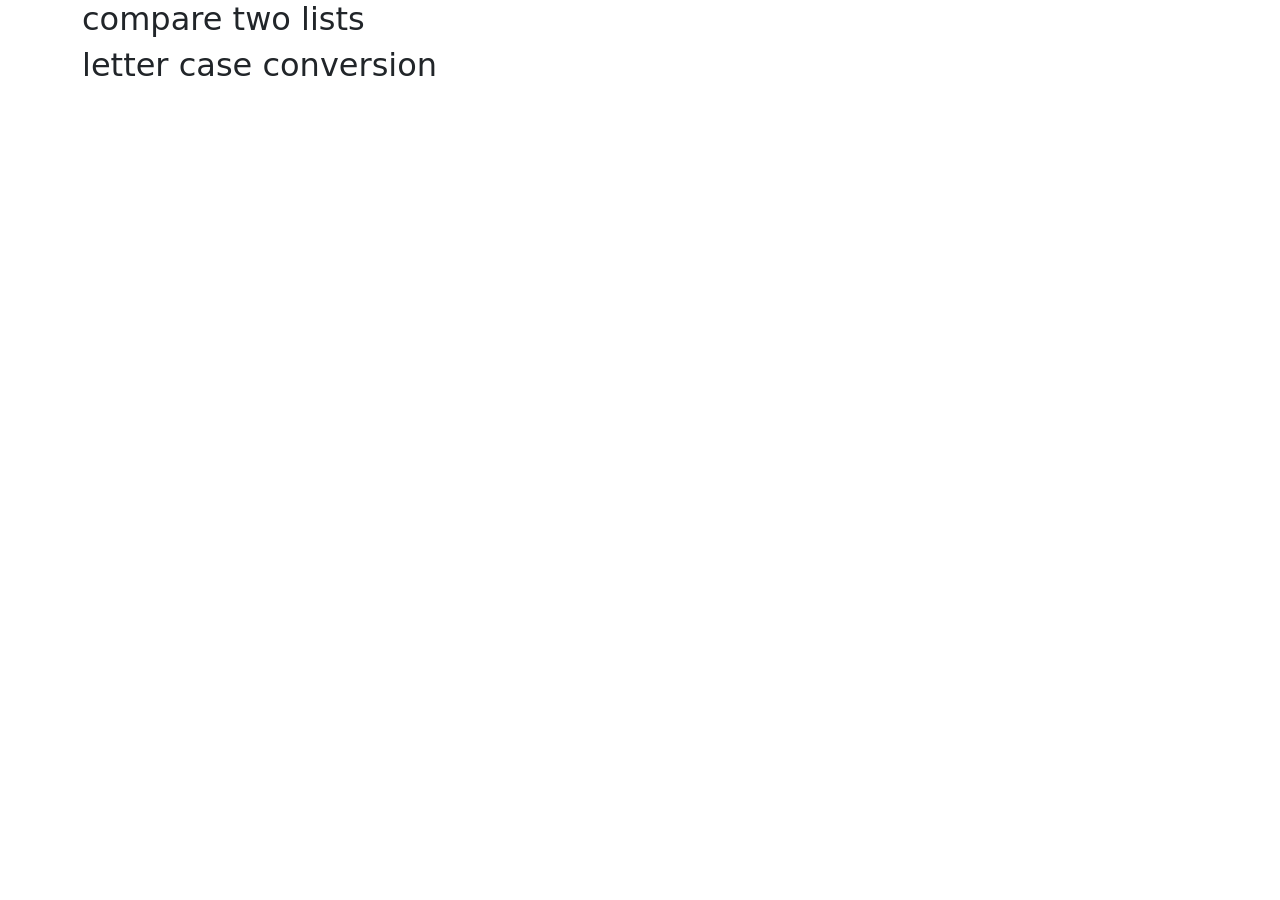
==== index.html @ da65343c "init" ====
<!DOCTYPE html>
<html lang="en">

<head>
    <meta charset="UTF-8">
    <meta name="viewport" content="width=device-width, initial-scale=1.0">
    <title>tools</title>
    <link rel="icon" type="image/x-icon" href="favicon.ico">
    <link href="https://cdn.jsdelivr.net/npm/bootstrap@5.3.8/dist/css/bootstrap.min.css" rel="stylesheet"
        integrity="sha384-sRIl4kxILFvY47J16cr9ZwB07vP4J8+LH7qKQnuqkuIAvNWLzeN8tE5YBujZqJLB" crossorigin="anonymous">
    <style>

    </style>
</head>

<body class="fw-bold">
    <div class="container">
        <div class="row">
            <div class="col">
                <a class="text-decoration-none text-dark" href="compare-two-lists.html" target="_blank"><h2>compare two lists</h2></a>
                <a class="text-decoration-none  text-dark" href="letter-case-conversion.html" target="_blank"><h2>letter case conversion</h2></a>
            </div>
        </div>
    </div>
    <script src="https://cdn.jsdelivr.net/npm/bootstrap@5.3.8/dist/js/bootstrap.bundle.min.js"
        integrity="sha384-FKyoEForCGlyvwx9Hj09JcYn3nv7wiPVlz7YYwJrWVcXK/BmnVDxM+D2scQbITxI"
        crossorigin="anonymous"></script>
    <script>

    </script>
</body>

</html>
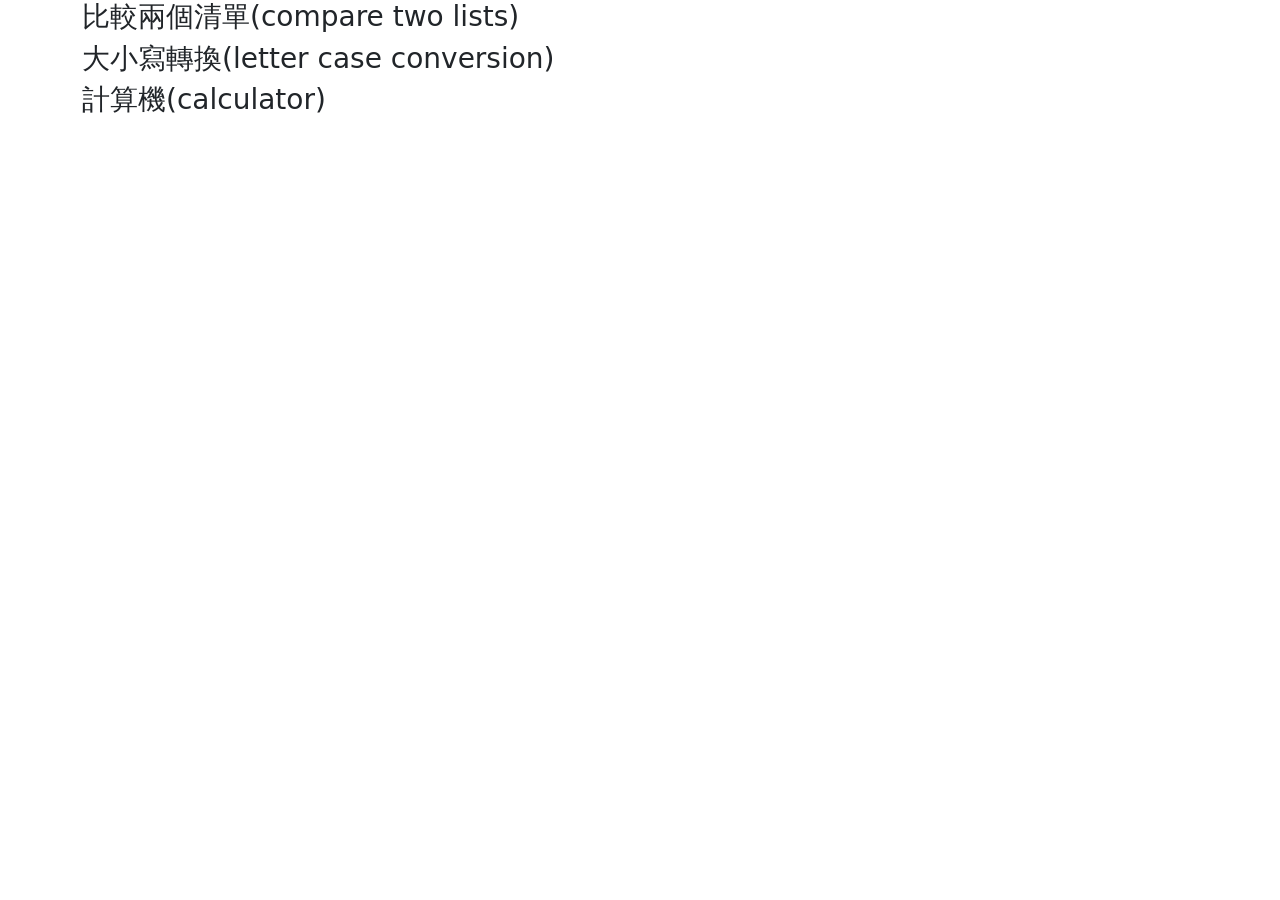
==== commit 2c7c359f: "計算機" ====
--- a/index.html
+++ b/index.html
@@ -17,8 +17,15 @@
     <div class="container">
         <div class="row">
             <div class="col">
-                <a class="text-decoration-none text-dark" href="compare-two-lists.html" target="_blank"><h2>compare two lists</h2></a>
-                <a class="text-decoration-none  text-dark" href="letter-case-conversion.html" target="_blank"><h2>letter case conversion</h2></a>
+                <a class="text-decoration-none text-dark" href="compare-two-lists.html" target="_blank">
+                    <h3>比較兩個清單(compare two lists)</h3>
+                </a>
+                <a class="text-decoration-none  text-dark" href="letter-case-conversion.html" target="_blank">
+                    <h3>大小寫轉換(letter case conversion)</h3>
+                </a>
+                <a class="text-decoration-none  text-dark" href="calculator/index.html" target="_blank">
+                    <h3>計算機(calculator)</h3>
+                </a>
             </div>
         </div>
     </div>
